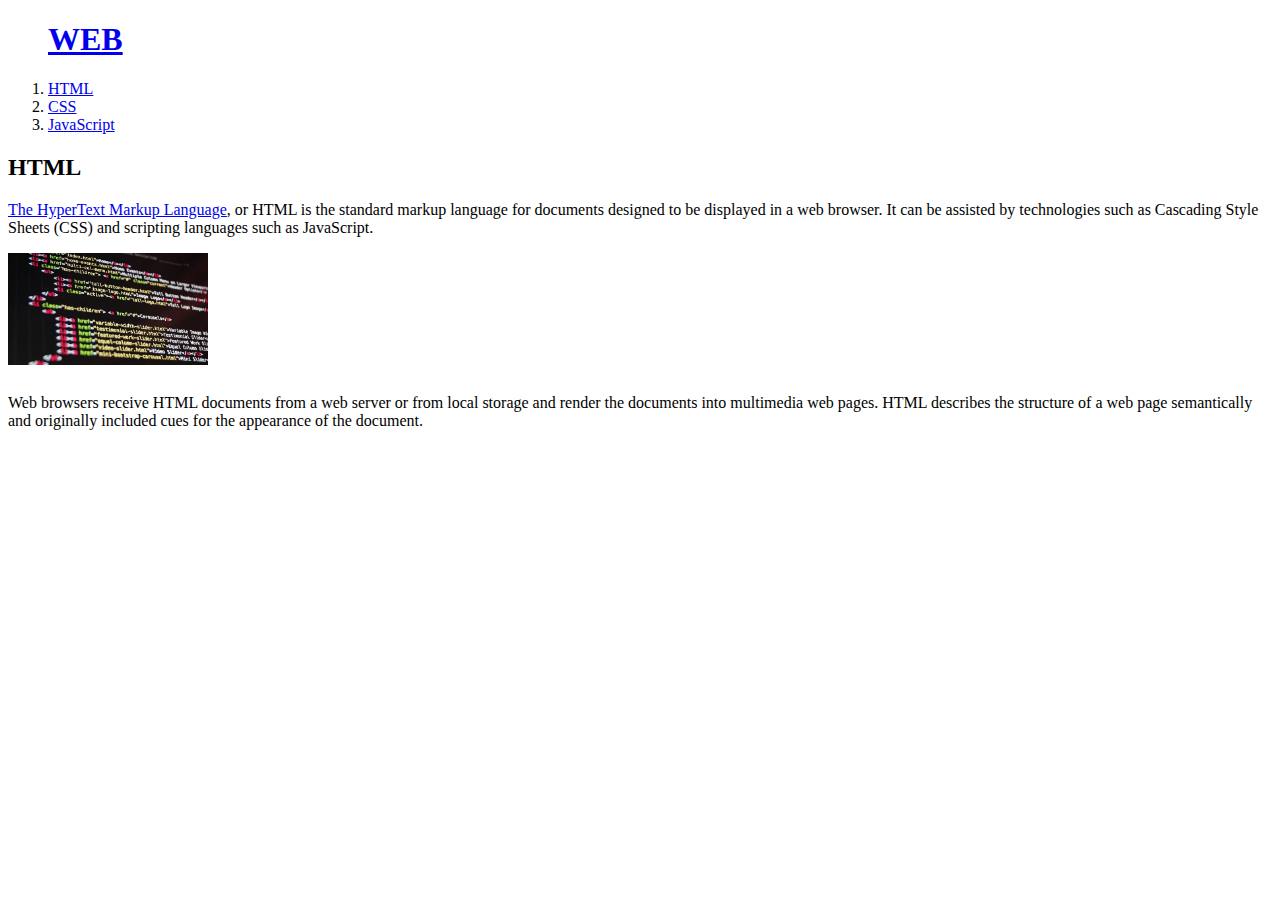
==== 1.html @ b1902425 "frist vs" ====
<!DOCTYPE html>
<html>
    <head>
        <title>WEB - HTML</title>
        <meta charset="utf-8">
    </head>
    <body>
        <ol>
            <h1><a href="index.html" >WEB</a></h1>
            <li><a href="1.html" >HTML</a></li>
            <li><a href="2.html" >CSS</a></li>
            <li><a href="3.html" >JavaScript</a></li>
        </ol>
        <h2>HTML</h2>
        <p><a href="https://www.w3.org/TR/html5/" target="_blank" title="html speicificatoin">
            The HyperText Markup Language</a>, or HTML is the standard markup language for 
            documents designed to be displayed in a web browser. It can be assisted by technologies 
            such as Cascading Style Sheets (CSS) and scripting languages such as JavaScript.
        </p>
        <img src="program.webp" width="200" alt="program" title="program">
        <p style="margin-top:25px;">
            Web browsers receive HTML documents from a web server or from local storage and render 
            the documents into multimedia web pages. HTML describes the structure of a web page 
            semantically and originally included cues for the appearance of the document.
        </p>
    </body>
</html>
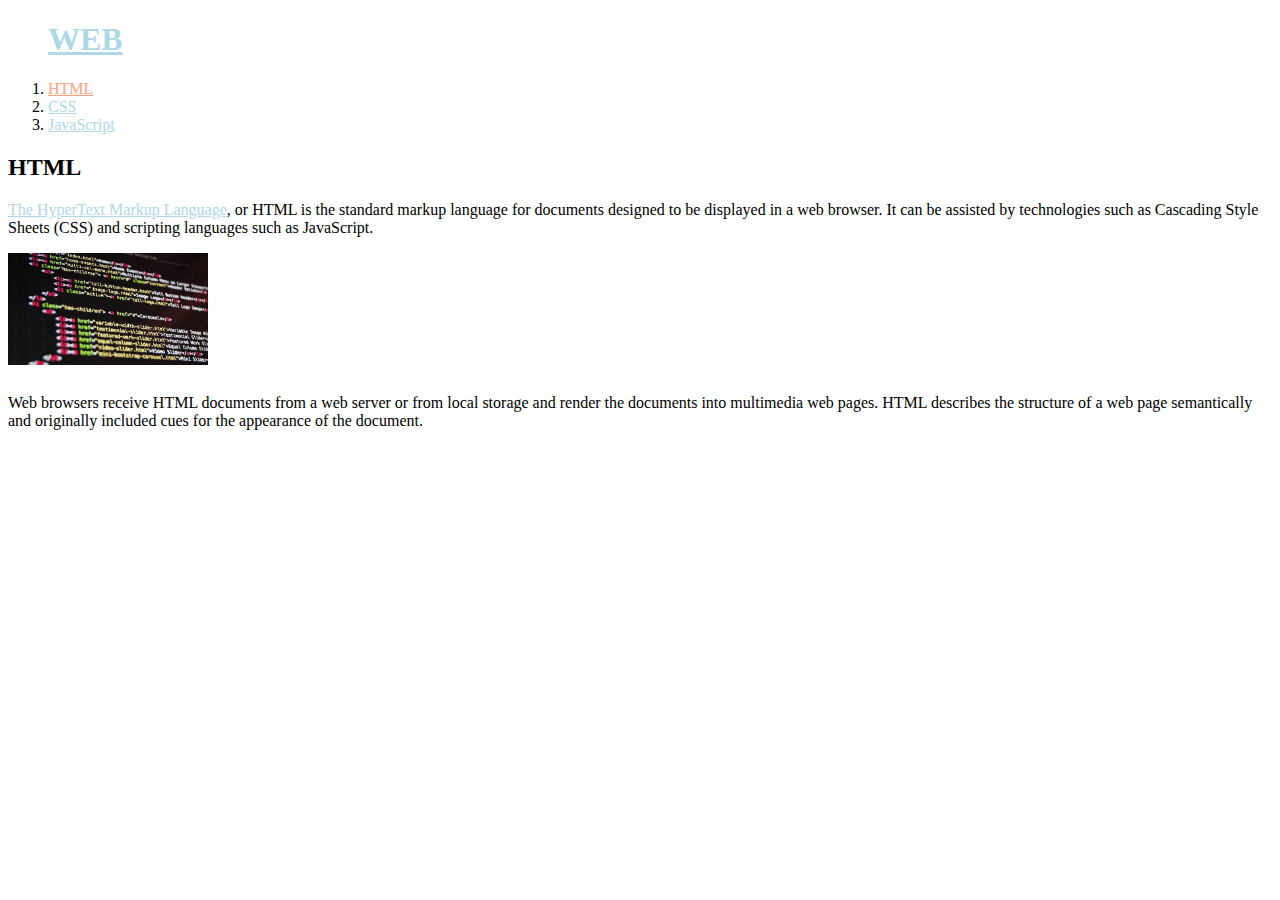
==== commit 6c1db8b6: "Add files via upload" ====
--- a/1.html
+++ b/1.html
@@ -3,14 +3,27 @@
     <head>
         <title>WEB - HTML</title>
         <meta charset="utf-8">
+        <style>
+            a{
+                color:lightblue;
+            }
+        </style>
     </head>
     <body>
         <ol>
             <h1><a href="index.html" >WEB</a></h1>
-            <li><a href="1.html" >HTML</a></li>
+            <li><a href="1.html" style="color:lightsalmon">HTML</a></li>
             <li><a href="2.html" >CSS</a></li>
             <li><a href="3.html" >JavaScript</a></li>
         </ol>
+    <!--
+        <ol>
+            <h1><a href="index.html" ><font color="sky blue">WEB</a></h1></font>
+            <li><a href="1.html" ><font color="sky blue">HTML</a></li></font>
+            <li><a href="2.html" ><font color="sky blue">CSS</a></li></font>
+            <li><a href="3.html" ><font color="sky blue">JavaScript</a></li></font>
+        </ol>
+    -->
         <h2>HTML</h2>
         <p><a href="https://www.w3.org/TR/html5/" target="_blank" title="html speicificatoin">
             The HyperText Markup Language</a>, or HTML is the standard markup language for 
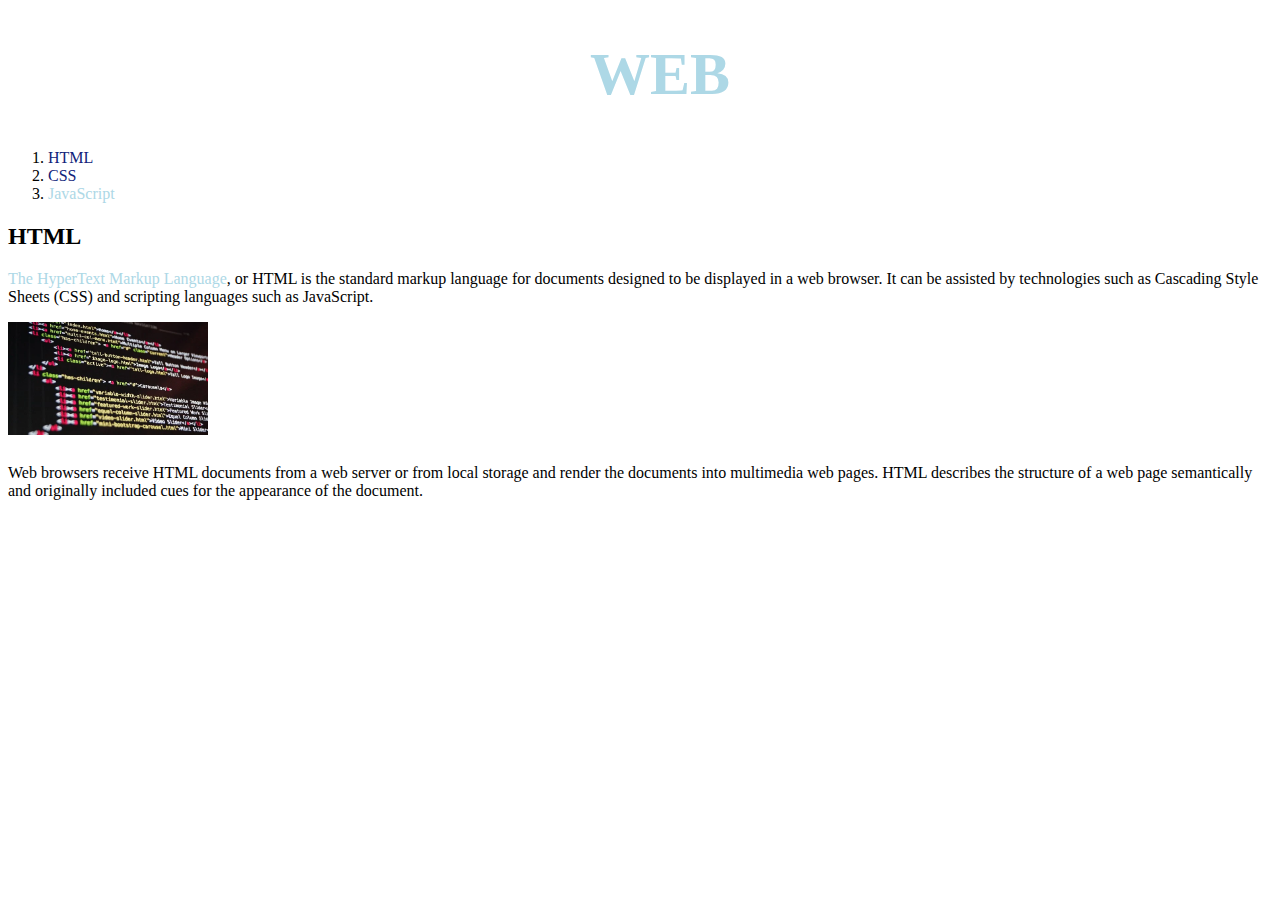
==== commit d20b15d5: "Add files via upload" ====
--- a/1.html
+++ b/1.html
@@ -6,15 +6,23 @@
         <style>
             a{
                 color:lightblue;
+                text-decoration:none;
+            }
+            .saw{
+                color: rgb(16, 35, 122);
+            }
+            h1{
+                font-size: 60px;
+                text-align: center;
             }
         </style>
     </head>
     <body>
         <ol>
-            <h1><a href="index.html" >WEB</a></h1>
-            <li><a href="1.html" style="color:lightsalmon">HTML</a></li>
-            <li><a href="2.html" >CSS</a></li>
-            <li><a href="3.html" >JavaScript</a></li>
+            <h1><a href="index.html">WEB</a></h1>
+            <li><a href="1.html" class="saw"> HTML </a></li>
+            <li><a href="2.html" class="saw"> CSS </a></li>
+            <li><a href="3.html">JavaScript</a></li>
         </ol>
     <!--
         <ol>
@@ -37,4 +45,4 @@
             semantically and originally included cues for the appearance of the document.
         </p>
     </body>
-</html>+</html>
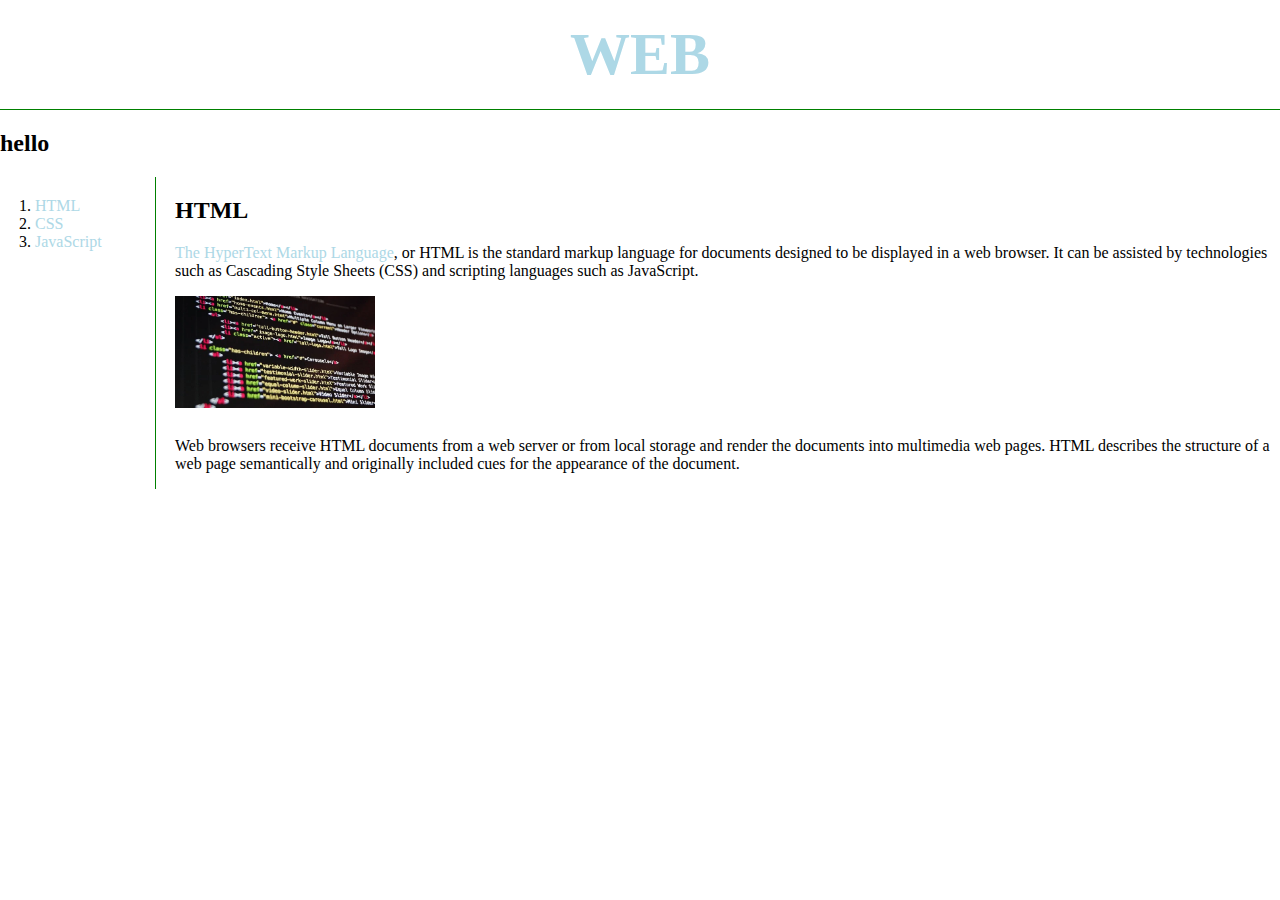
==== commit 2ab7c883: "Add files via upload" ====
--- a/1.html
+++ b/1.html
@@ -3,46 +3,33 @@
     <head>
         <title>WEB - HTML</title>
         <meta charset="utf-8">
-        <style>
-            a{
-                color:lightblue;
-                text-decoration:none;
-            }
-            .saw{
-                color: rgb(16, 35, 122);
-            }
-            h1{
-                font-size: 60px;
-                text-align: center;
-            }
-        </style>
+        <link rel="stylesheet" href="style.css">
     </head>
     <body>
-        <ol>
-            <h1><a href="index.html">WEB</a></h1>
-            <li><a href="1.html" class="saw"> HTML </a></li>
-            <li><a href="2.html" class="saw"> CSS </a></li>
-            <li><a href="3.html">JavaScript</a></li>
-        </ol>
-    <!--
-        <ol>
-            <h1><a href="index.html" ><font color="sky blue">WEB</a></h1></font>
-            <li><a href="1.html" ><font color="sky blue">HTML</a></li></font>
-            <li><a href="2.html" ><font color="sky blue">CSS</a></li></font>
-            <li><a href="3.html" ><font color="sky blue">JavaScript</a></li></font>
-        </ol>
-    -->
-        <h2>HTML</h2>
-        <p><a href="https://www.w3.org/TR/html5/" target="_blank" title="html speicificatoin">
-            The HyperText Markup Language</a>, or HTML is the standard markup language for 
-            documents designed to be displayed in a web browser. It can be assisted by technologies 
-            such as Cascading Style Sheets (CSS) and scripting languages such as JavaScript.
-        </p>
-        <img src="program.webp" width="200" alt="program" title="program">
-        <p style="margin-top:25px;">
-            Web browsers receive HTML documents from a web server or from local storage and render 
-            the documents into multimedia web pages. HTML describes the structure of a web page 
-            semantically and originally included cues for the appearance of the document.
-        </p>
+        <h1><a href="index.html">WEB</a></h1>
+        <div class="hello"><h2>hello</h2></div>
+        <div id="grid">    
+            <ol>            
+                <li><a href="1.html" > HTML </a></li>
+                <li><a href="2.html" > CSS </a></li>
+                <li><a href="3.html" >JavaScript</a></li>
+            </ol>
+            <div id = "long">
+                <h2>HTML</h2>
+                <p><a href="https://www.w3.org/TR/html5/" target="_blank" title="html speicificatoin">
+                 The HyperText Markup Language</a>, or HTML is the standard markup language for 
+                    documents designed to be displayed in a web browser. It can be assisted by technologies 
+                 such as Cascading Style Sheets (CSS) and scripting languages such as JavaScript.
+                </p>
+                <img src="program.webp" width="200" alt="program" title="program">
+                <p style="margin-top:25px;">
+                 Web browsers receive HTML documents from a web server or from local storage and render 
+              the documents into multimedia web pages. HTML describes the structure of a web page 
+                  semantically and originally included cues for the appearance of the document.
+                </p>
+            </div>
+        </div>
     </body>
 </html>
+
+
--- a/style.css
+++ b/style.css
@@ -0,0 +1,43 @@
+#long{
+    padding-left:25px;
+}
+#grid{
+    display:grid;
+    grid-template-columns: 150px 1fr;
+}
+#grid ol{
+    border-right:1px solid green;
+    width: 100px;
+    margin:0;
+    padding:20px;
+    padding-left:35px;
+}
+
+a{
+    color:lightblue;
+    text-decoration:none;
+}
+h1{
+    font-size: 60px;
+    text-align: center;
+    border-bottom:1px solid green;
+    margin:0;
+    padding:20px;
+}
+body{
+    margin:0;
+}
+@media(max-width:800px) {
+    .hello{
+        display: none;
+    }
+    h1{
+        font-size: 30px;
+    }
+    #grid{
+        display:block;
+    }
+    #grid ol{
+        border-right: none;
+    }
+}
